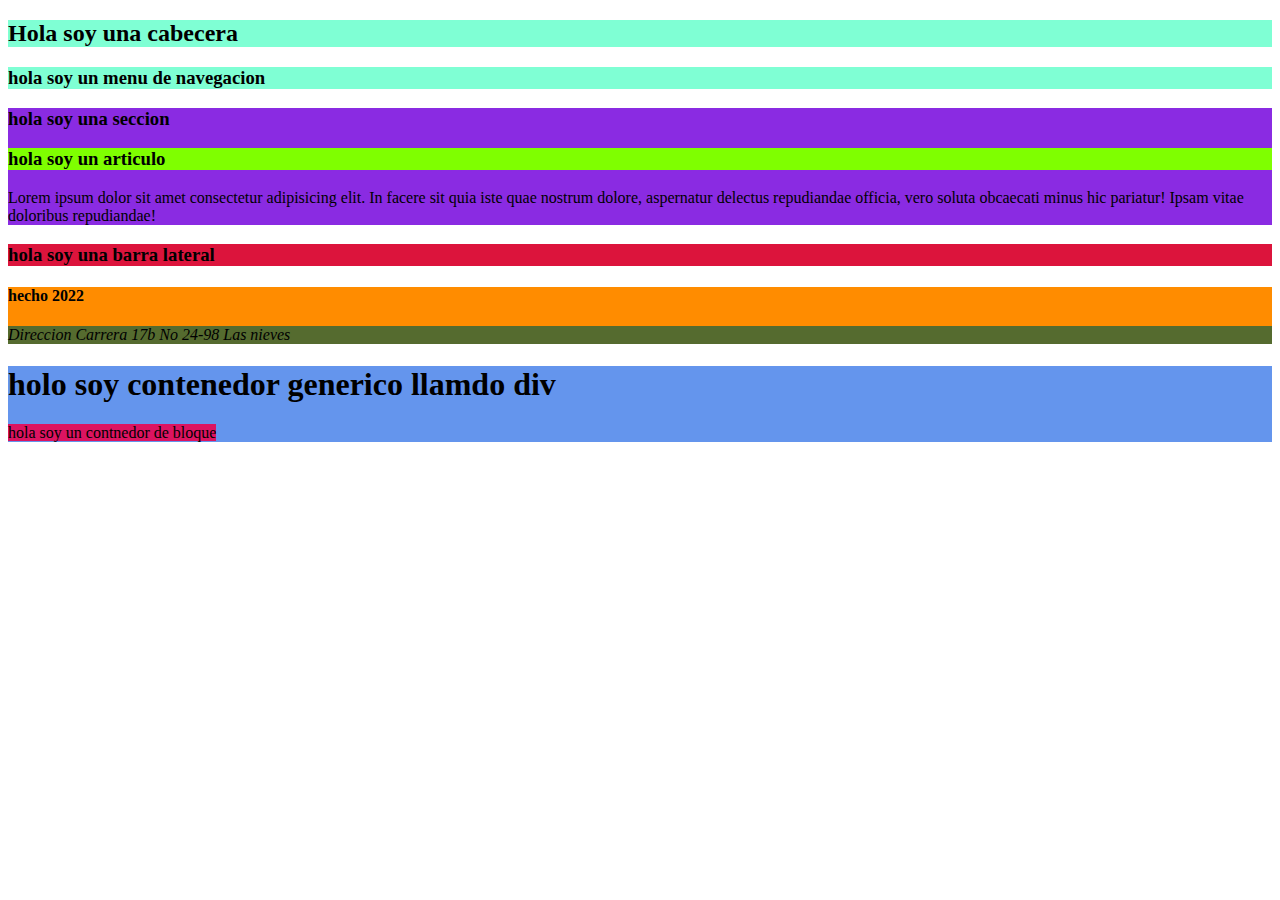
==== index.html @ 9afb29fb "prueba index.html" ====
<!doctype html>
<html>
<head>
  <title>Mi Primera Página</title>
  </head>
<body>
  <header style="background-color:aquamarine;">
   <h2>Hola soy una cabecera </h2>
  </header>
  <nav style="background-color:aquamarine;">
    <h3> hola soy un menu de navegacion</h3>
  </nav>
  <section style="background-color:blueviolet;">
    <h3>hola soy una seccion</h3>
    <article style="background-color:chartreuse;">
     <h3>hola soy un articulo</h3>
    </article>
    <p> Lorem ipsum dolor sit amet consectetur adipisicing elit. In facere sit quia iste quae nostrum dolore, aspernatur delectus repudiandae officia, vero soluta obcaecati minus hic pariatur! Ipsam vitae doloribus repudiandae!</p>
  </section>
  <aside style="background-color:crimson;">
    <h3> hola soy una barra lateral</h3>
  </aside>
  </body>
<footer style="background-color:darkorange;">
    <h4> hecho 2022</h4>
  <address style="background-color:darkolivegreen;"> Direccion  Carrera 17b No 24-98 Las nieves</address>
  </footer>
  <div style="background-color: cornflowerblue; ">
    <h1>holo soy contenedor generico llamdo div</h1>
    <span style="background-color:rgb(220, 20, 97)">hola soy un contnedor de bloque </span>
  </div>
</html>
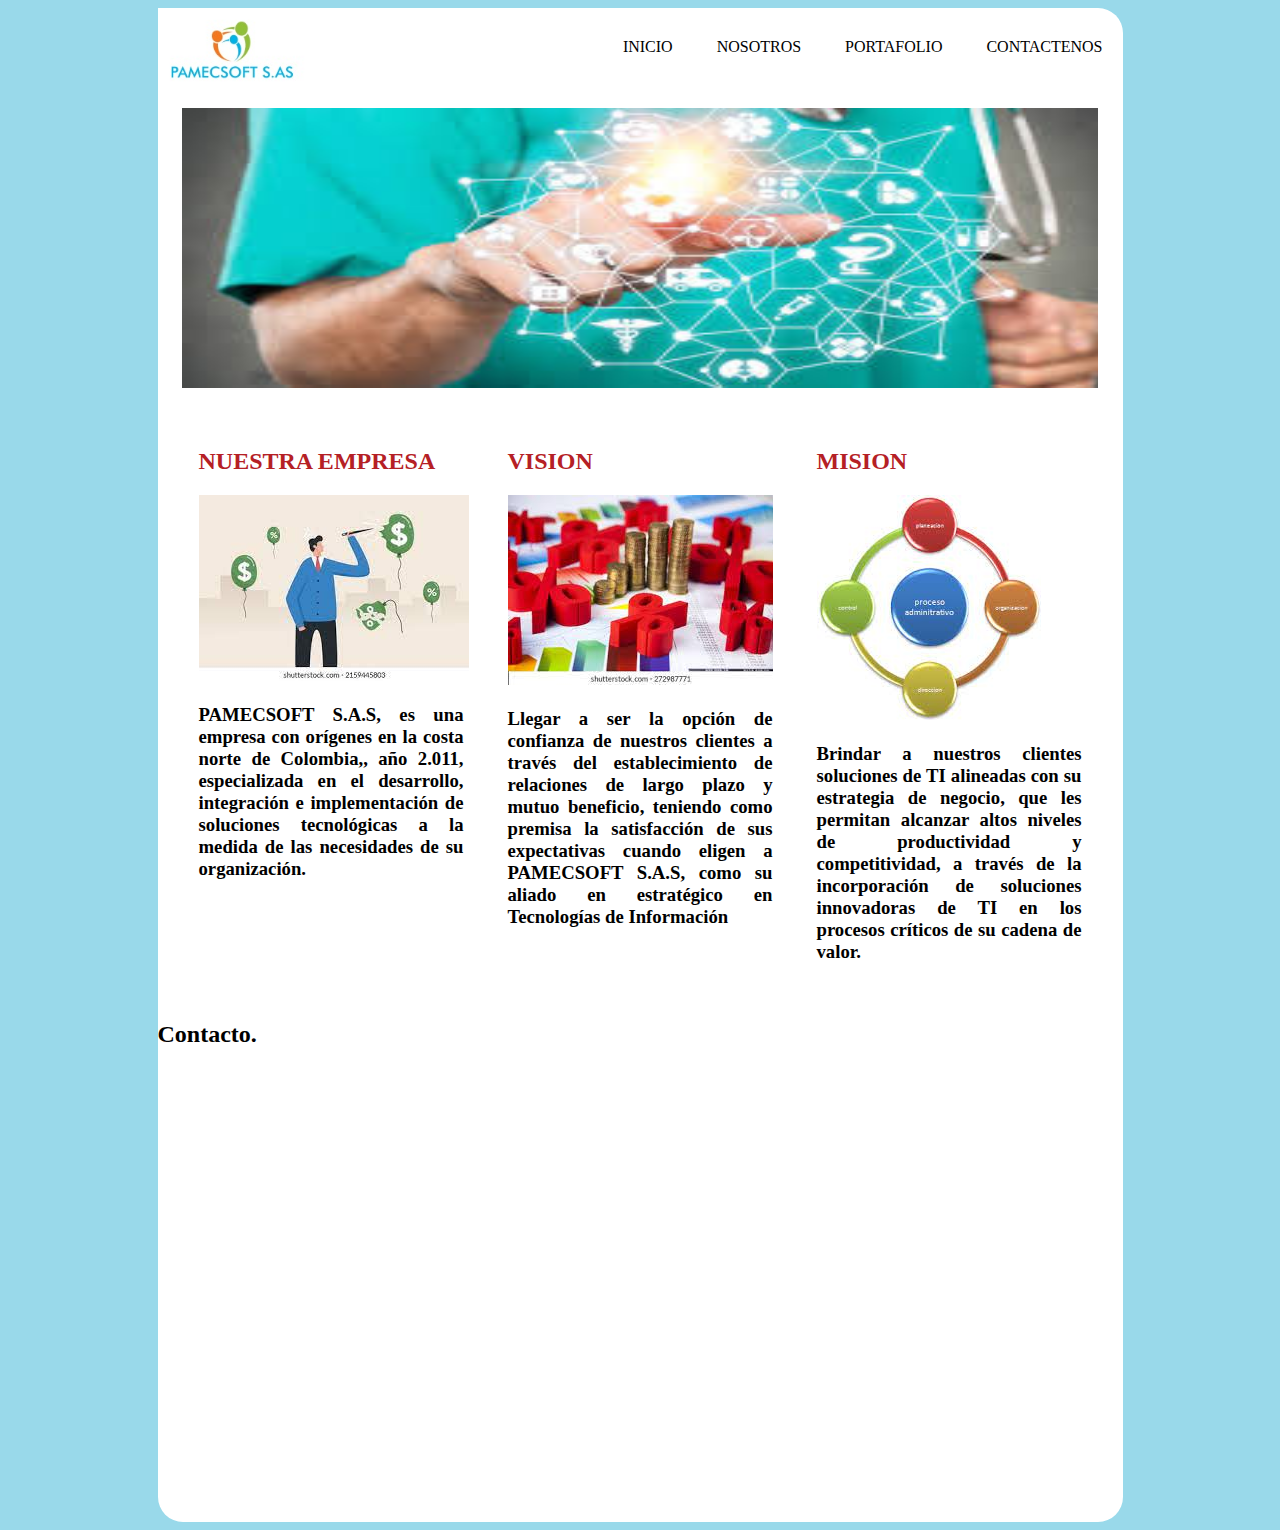
==== commit 79fdbebd: "avances" ====
--- a/index.html
+++ b/index.html
@@ -1,32 +1,125 @@
-<!doctype html>
-<html>
+<!DOCTYPE html>
+<html lang="es">
 <head>
-  <title>Mi Primera Página</title>
-  </head>
-<body>
-  <header style="background-color:aquamarine;">
-   <h2>Hola soy una cabecera </h2>
-  </header>
-  <nav style="background-color:aquamarine;">
-    <h3> hola soy un menu de navegacion</h3>
-  </nav>
-  <section style="background-color:blueviolet;">
-    <h3>hola soy una seccion</h3>
-    <article style="background-color:chartreuse;">
-     <h3>hola soy un articulo</h3>
-    </article>
-    <p> Lorem ipsum dolor sit amet consectetur adipisicing elit. In facere sit quia iste quae nostrum dolore, aspernatur delectus repudiandae officia, vero soluta obcaecati minus hic pariatur! Ipsam vitae doloribus repudiandae!</p>
-  </section>
-  <aside style="background-color:crimson;">
-    <h3> hola soy una barra lateral</h3>
-  </aside>
-  </body>
-<footer style="background-color:darkorange;">
-    <h4> hecho 2022</h4>
-  <address style="background-color:darkolivegreen;"> Direccion  Carrera 17b No 24-98 Las nieves</address>
-  </footer>
-  <div style="background-color: cornflowerblue; ">
-    <h1>holo soy contenedor generico llamdo div</h1>
-    <span style="background-color:rgb(220, 20, 97)">hola soy un contnedor de bloque </span>
-  </div>
-</html>
+    <title> PAMECSOFT</title>
+    <meta charset="UTF-8">
+    <meta name="viewport" content="width=device-width,user-scalable=no, initial-scale=1,minimum-scale=1">
+    <link rel="stylesheet" href="./css/estilos.css">
+    
+    <style>
+        body{
+            background: url(./img/FONDO.png);
+        }
+        .container{
+            width:965px;
+            background:white;
+            margin:auto;
+            border-radius:25px
+        }
+        .top{
+            margin-top:30px
+        }
+        .menu{
+            float:right;
+        }
+        .menu li{
+            display:inline-block;
+        }
+        .menu a{
+            color:black;
+            text-decoration: none;
+            padding:20PX
+        }
+        .menu a:hover{
+            background: #B52025;
+        }
+        .col{
+            width: 265PX;
+            display:inline-block;
+            vertical-align: top;
+            text-align: justify;
+            padding:20px
+        }
+        .col h2{
+            color: #B52025;
+        }
+        .row{
+            text-align: center
+        }
+        .footer{
+            overflow: hidden;
+        }
+        .footer a{
+            color:black;
+            text-decoration: none;
+        }
+        .footer spam{
+            float:left;
+            margin-top:10px;
+            margin-left:30px;
+        }
+    </style>
+</head>
+<BODY>
+    <DIV class="container">
+        <div class="header">
+            <img src="./img/LOGO PAMECSOFT.jpg" height="80px" width="150" alt="">
+            <ul class="menu top">
+                <li><a href="#">INICIO</a></li>
+                <li><a href="./paginas/nosotros.html">NOSOTROS</a></li>
+                <li><a href="#">PORTAFOLIO</a></li>
+                <li><a href="#">CONTACTENOS</a></li>
+            </ul>
+        </div>
+        <div class="slider">
+          <ul>
+            <li><img src="./img/slider1.png"></li>
+            <li><img src="./img/slider2.png"></li>
+            <li><img src="./img/slider3.png"></li>
+            <li><img src="./img/slider4.png"></li>
+          </ul>  
+        </div>
+        <!-- <IMG src="./img/ASESORIA.png" height="280" width="965" ALT=""> -->
+        <div class="row">
+            <div class="col">
+                <h2>NUESTRA EMPRESA</h2>
+                <img src="./img/imagen1.png" alt="">
+                <p>
+                    <H3>PAMECSOFT S.A.S, es una empresa con orígenes en la costa norte de Colombia,, año 2.011,  especializada en el desarrollo, integración e implementación de soluciones tecnológicas a la medida de las necesidades de su organización.</H3>
+                </p>
+            </div>
+            <div class="col">
+                <h2>VISION</h2>
+                <img src="./img/facturacion.png" alt="">
+                <p>
+                    <H3>
+                        Llegar a ser la opción de confianza de nuestros clientes a través del establecimiento de relaciones de largo plazo y mutuo beneficio, teniendo como premisa la satisfacción de sus expectativas cuando eligen a PAMECSOFT S.A.S, como su aliado en estratégico en Tecnologías de Información
+                    </H3>
+                </p>
+            </div>
+            <div class="col">
+                <h2>MISION</h2>
+                <img src="./img/poroceso administrativo.png" alt="">
+                <p>
+                    <H3>
+                        Brindar a nuestros clientes soluciones de TI alineadas con su estrategia de negocio, que les permitan alcanzar altos niveles de productividad y competitividad, a través de la incorporación de soluciones innovadoras de TI en los procesos críticos de su cadena de valor.
+                    </H3>
+                </p>
+            </div>
+        </div>
+        <!--<div class="footer">
+            <span><a href="#">Enlace 1</a> | <a href="#">Enlace 2</a></span>
+            <ul class="menu">
+                <li><a href="#">ENLACE 1</a></li>
+                <li><a href="#">ENLACE 2</a></li>
+                <li><a href="#">ENLACE 3</a></li>
+                <li><a href="#">ENLACE 4</a></li>
+            </ul>
+        </div> -->
+        <div class="ubicacion">
+            <h2> Contacto.</h2>
+            <iframe src="https://www.google.com/maps/embed?pb=!1m18!1m12!1m3!1d3917.109925932784!2d-74.78206048473898!3d10.955068358865338!2m3!1f0!2f0!3f0!3m2!1i1024!2i768!4f13.1!3m3!1m2!1s0x8ef5cd555282da6b%3A0xb76d2a655c8a62b!2sCra.%2017b%20%2324-98%2C%20Barranquilla%2C%20Atl%C3%A1ntico!5e0!3m2!1ses!2sco!4v1665057991032!5m2!1ses!2sco" width="965" height="450" style="border:0;" allowfullscreen="" loading="lazy" referrerpolicy="no-referrer-when-downgrade"></iframe>
+        </div>
+    </DIV>
+    </BODY>
+</html>--- a/css/estilos.css
+++ b/css/estilos.css
@@ -0,0 +1,33 @@
+.slider{
+    width:95%;
+    margin:auto;
+    overflow: hidden;
+}
+
+.slider ul{
+    display:flex;
+    padding:0;
+    width:400%;
+    animation: cambio 20s infinite alternate;
+}
+.slider li{
+    widht:100%;
+    list-style:none;
+}
+.slider img {
+    width: 968px;
+    height:280px;
+}
+@keyframes cambio {
+    0% {margin-left:0;}
+    20% {margin-left:0;}
+
+    25%{margin-left: -100%;}
+    45% {margin-left: -100%;}
+
+    50%{margin-left: -200%;}
+    70% {margin-left: -200%;}
+
+    75%{margin-left: -300%;}
+    100% {margin-left: -300%;}
+}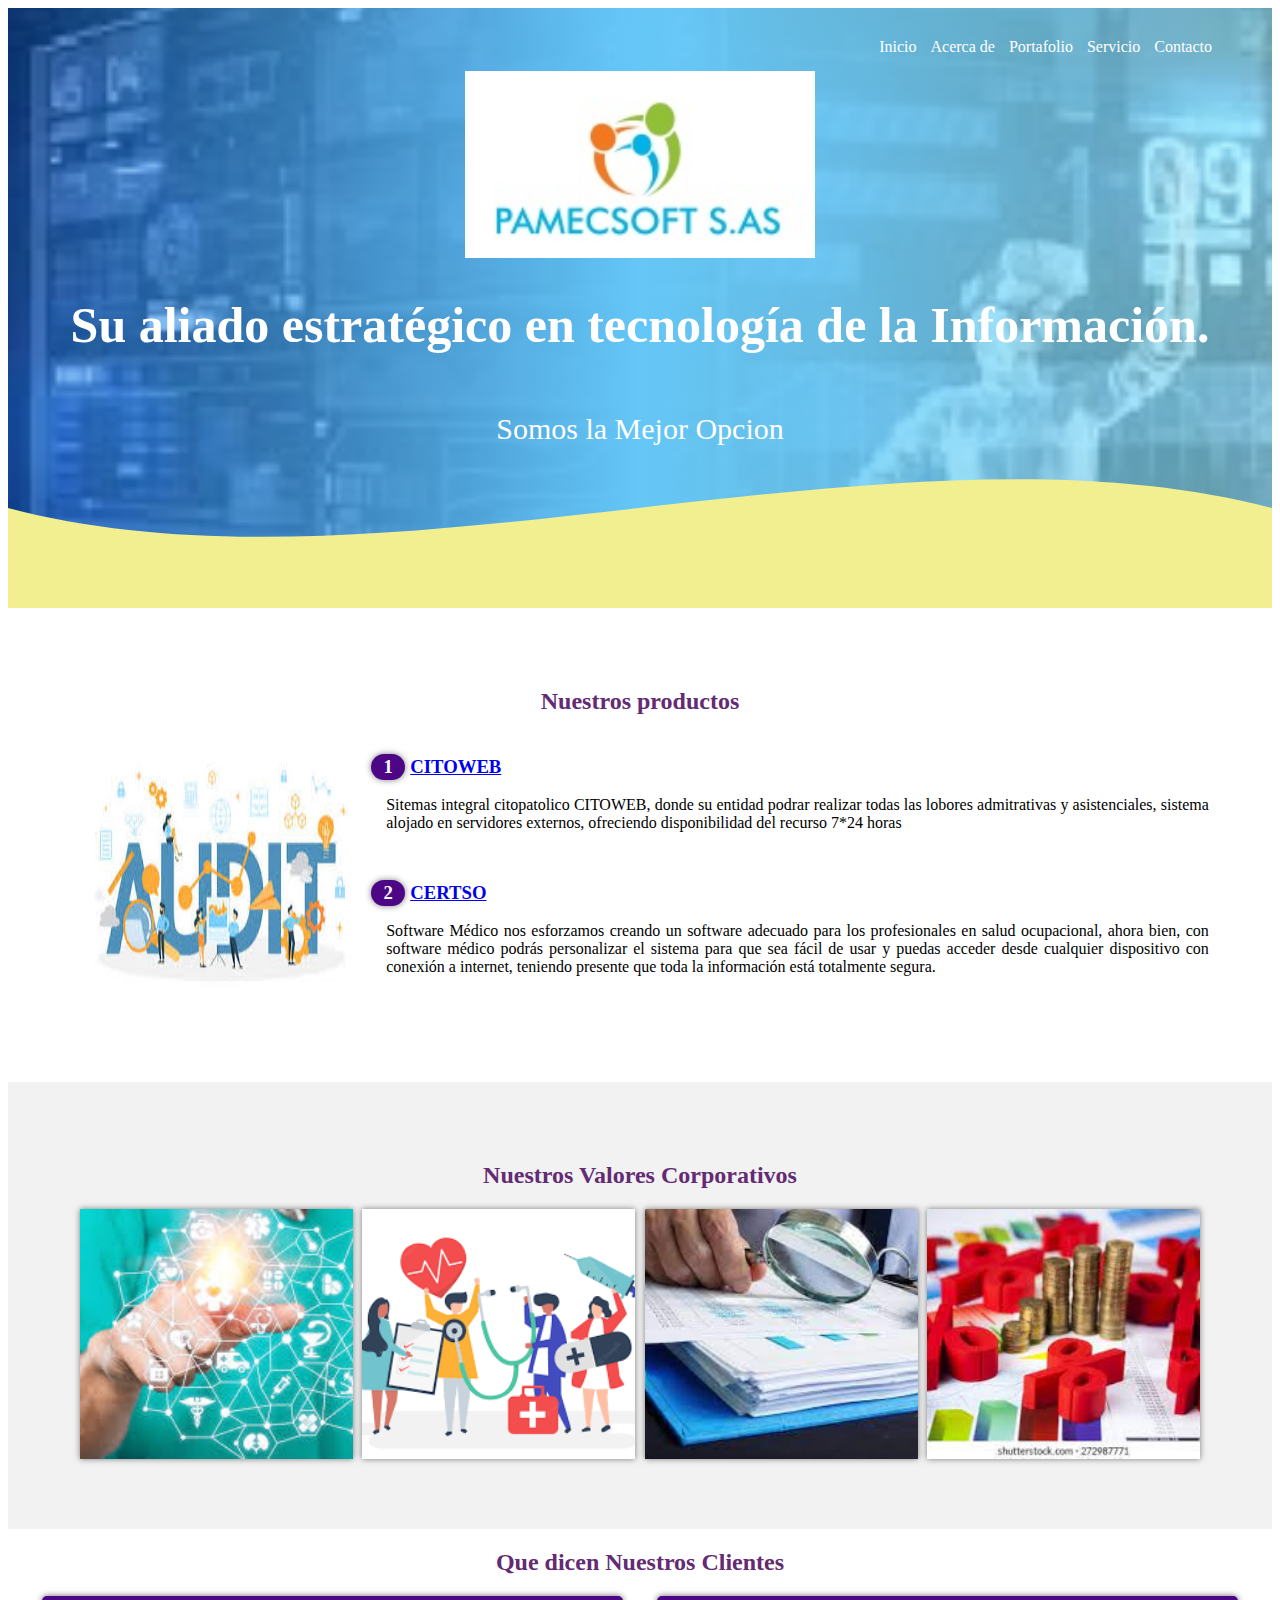
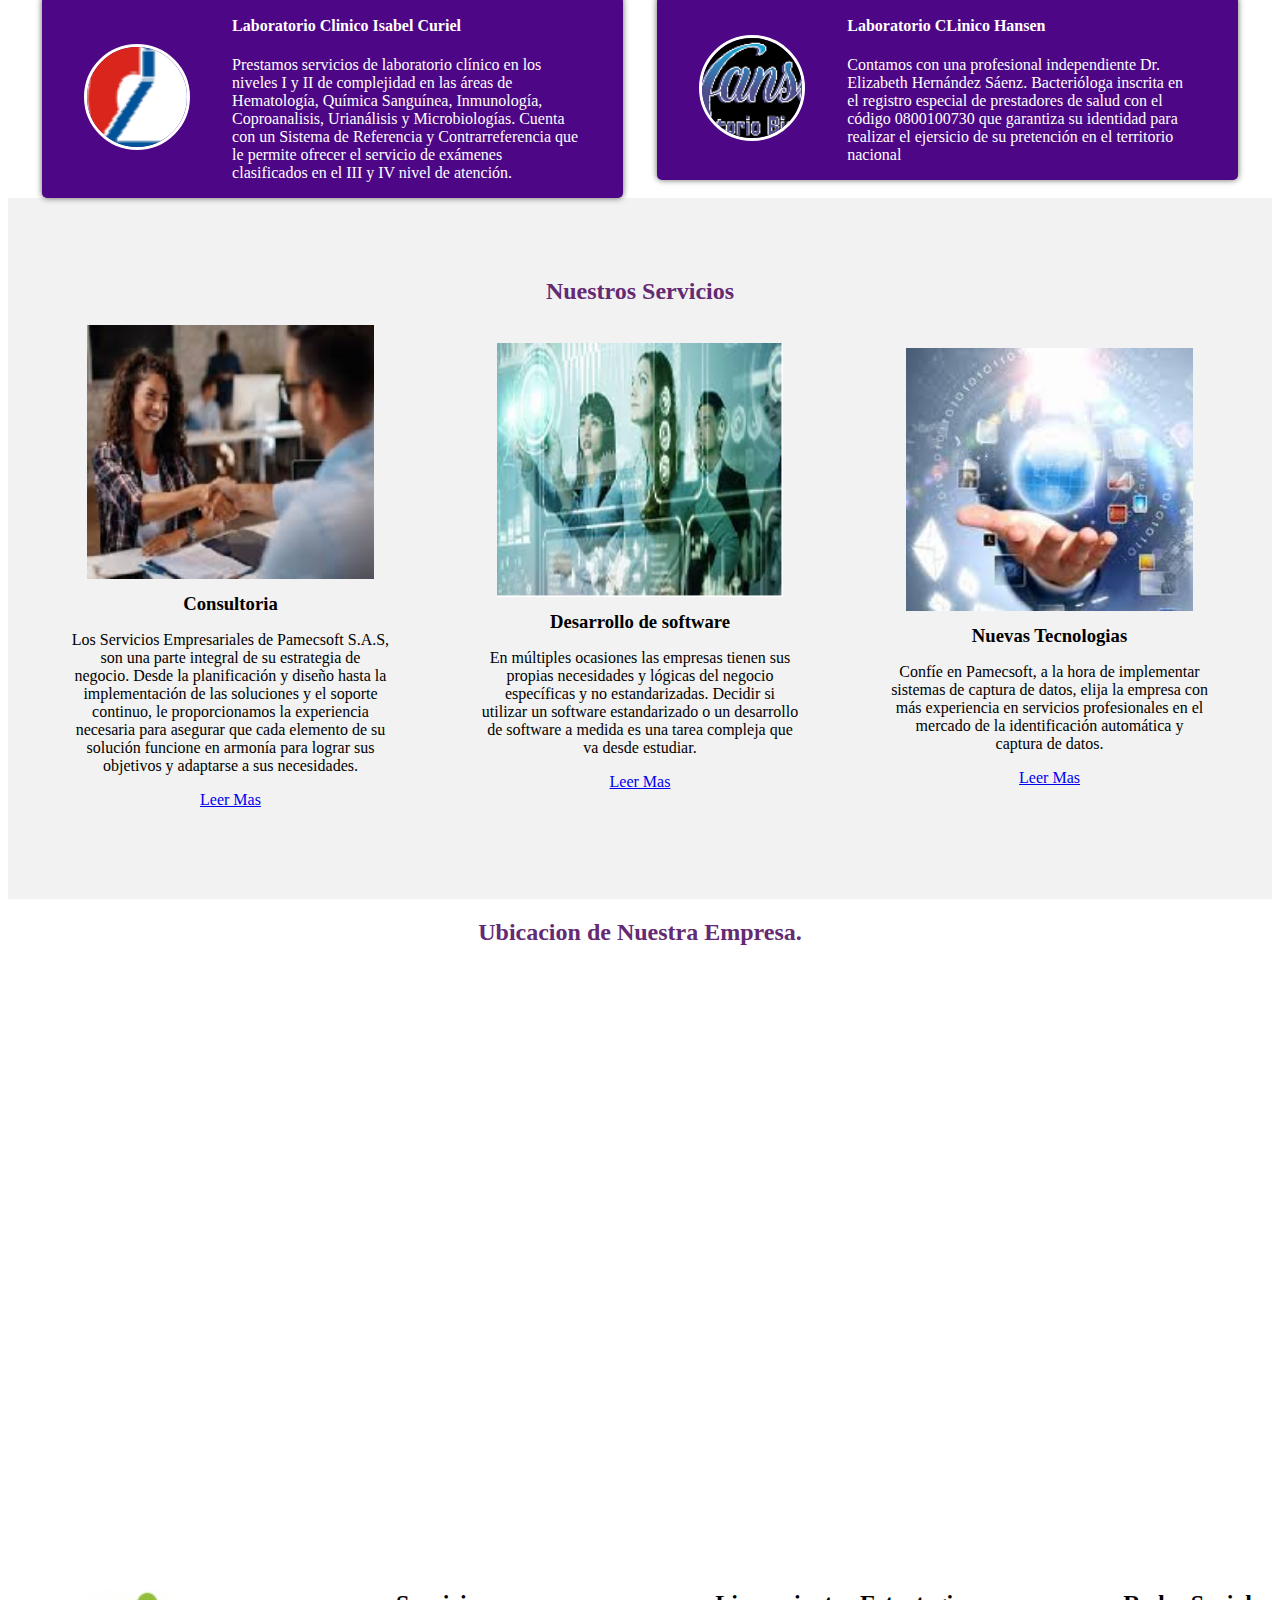
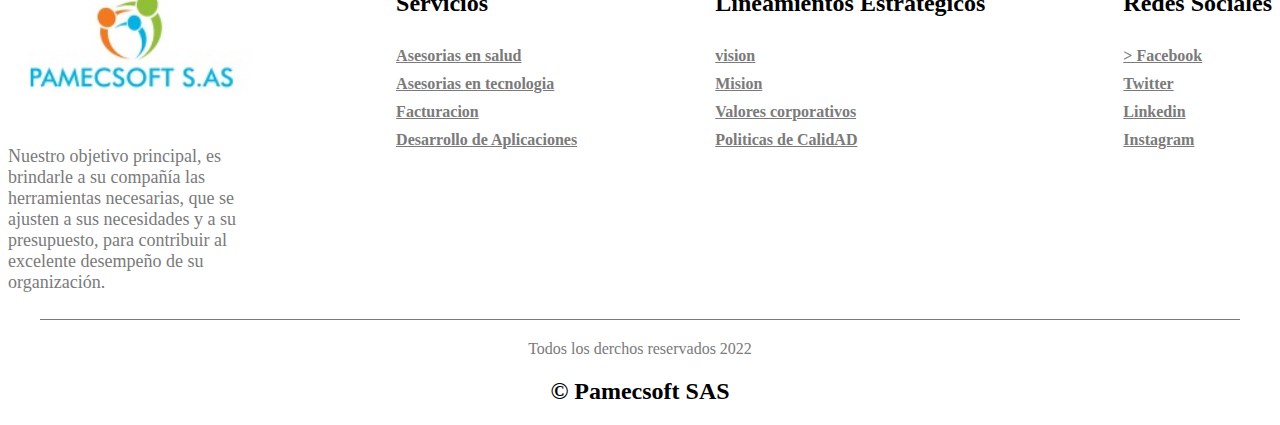
==== commit a1498ad6: "actualizacion" ====
--- a/index.html
+++ b/index.html
@@ -1,125 +1,181 @@
 <!DOCTYPE html>
 <html lang="es">
 <head>
-    <title> PAMECSOFT</title>
     <meta charset="UTF-8">
-    <meta name="viewport" content="width=device-width,user-scalable=no, initial-scale=1,minimum-scale=1">
-    <link rel="stylesheet" href="./css/estilos.css">
-    
-    <style>
-        body{
-            background: url(./img/FONDO.png);
-        }
-        .container{
-            width:965px;
-            background:white;
-            margin:auto;
-            border-radius:25px
-        }
-        .top{
-            margin-top:30px
-        }
-        .menu{
-            float:right;
-        }
-        .menu li{
-            display:inline-block;
-        }
-        .menu a{
-            color:black;
-            text-decoration: none;
-            padding:20PX
-        }
-        .menu a:hover{
-            background: #B52025;
-        }
-        .col{
-            width: 265PX;
-            display:inline-block;
-            vertical-align: top;
-            text-align: justify;
-            padding:20px
-        }
-        .col h2{
-            color: #B52025;
-        }
-        .row{
-            text-align: center
-        }
-        .footer{
-            overflow: hidden;
-        }
-        .footer a{
-            color:black;
-            text-decoration: none;
-        }
-        .footer spam{
-            float:left;
-            margin-top:10px;
-            margin-left:30px;
-        }
-    </style>
-</head>
-<BODY>
-    <DIV class="container">
-        <div class="header">
-            <img src="./img/LOGO PAMECSOFT.jpg" height="80px" width="150" alt="">
-            <ul class="menu top">
-                <li><a href="#">INICIO</a></li>
-                <li><a href="./paginas/nosotros.html">NOSOTROS</a></li>
-                <li><a href="#">PORTAFOLIO</a></li>
-                <li><a href="#">CONTACTENOS</a></li>
-            </ul>
+    <meta http-equiv="X-UA-Compatible" content="IE=edge">
+    <meta name="viewport" content="width=device-width, initial-scale=1.0">
+    <title>PAMECSOFT SAS</title>
+    <link rel="shortcut icon" href="./lavicon/favicon.ico">
+    <link rel="stylesheet" href="./styles/estilos.css">
+    <link rel="stylesheet" href="./styles/footer.css">
+    <link rel="stylesshet" href="./bootstrap/bootstrap.min.css">
+    <script type ="text/javascript" scr="./js/bootstrap.min.js"></script>
+    <script src="https://code.jquery.com/jquery-3.6.1.js" integrity="sha256-3zlB5s2uwoUzrXK3BT7AX3FyvojsraNFxCc2vC/7pNI=" crossorigin="anonymous"></script>
+    </head>
+<body>
+    <header>
+        <nav>
+            <a href="./index.html">Inicio</a>
+            <a href="./paginas/acerca.html">Acerca de</a>
+            <a href="./documentos/portafolio pamecsoft.pdf">Portafolio</a>
+            <a href="./paginas/consultoria.html">Servicio</a>
+            <a href="./paginas/formulario.html">Contacto</a>    
+        </nav>
+        <section class="textos-header">
+            <div class="logocabaza">
+                <img src="./img/LOGO_PAMECSOFT.png " width=350px alt="">
+            </div>
+            <h1>Su aliado estratégico en tecnología de la Información.</h1>
+            <h2>Somos la Mejor Opcion</h2>
+        </section>
+        <div class="wave" style="height: 150px; overflow: hidden;" ><svg viewBox="0 0 500 150" preserveAspectRatio="none" style="height: 100%; width: 100%;"><path d="M0.00,49.98 C149.99,150.00 349.20,-49.98 500.00,49.98 L500.00,150.00 L0.00,150.00 Z" style="stroke: none; fill: rgb(241, 239, 144);"></path></svg>
         </div>
-        <div class="slider">
-          <ul>
-            <li><img src="./img/slider1.png"></li>
-            <li><img src="./img/slider2.png"></li>
-            <li><img src="./img/slider3.png"></li>
-            <li><img src="./img/slider4.png"></li>
-          </ul>  
-        </div>
-        <!-- <IMG src="./img/ASESORIA.png" height="280" width="965" ALT=""> -->
-        <div class="row">
-            <div class="col">
-                <h2>NUESTRA EMPRESA</h2>
-                <img src="./img/imagen1.png" alt="">
-                <p>
-                    <H3>PAMECSOFT S.A.S, es una empresa con orígenes en la costa norte de Colombia,, año 2.011,  especializada en el desarrollo, integración e implementación de soluciones tecnológicas a la medida de las necesidades de su organización.</H3>
-                </p>
+    </header>
+    <main>
+        <section class="contenedor sobre nosotros">
+            <h2 class="titulo">Nuestros productos</h2>
+            <div class="contenedor-sobre-nosotros">
+                <img src="./img/slider4.png" alt="" class="imagen-about-us">
+                <div class="contenido-textos">
+                    <h3><span>1</span><a href="http://190.242.58.244:4664/CITOLOGIA/">CITOWEB</a></h3>
+                    <p>Sitemas integral citopatolico CITOWEB, donde su entidad podrar realizar todas las lobores admitrativas y asistenciales, sistema alojado en servidores externos, ofreciendo disponibilidad del recurso 7*24 horas</p>
+                    <h3><span>2</span><a href="http://190.242.58.244:4664/SITIO_certso/">CERTSO</a></h3>
+                    <p>Software Médico nos esforzamos creando un software adecuado para los profesionales en salud ocupacional, ahora bien, con software médico podrás personalizar el sistema para que sea fácil de usar y puedas acceder desde cualquier dispositivo con conexión a internet, teniendo presente que toda la información está totalmente segura.</p>
+                </div>
             </div>
-            <div class="col">
-                <h2>VISION</h2>
-                <img src="./img/facturacion.png" alt="">
-                <p>
-                    <H3>
-                        Llegar a ser la opción de confianza de nuestros clientes a través del establecimiento de relaciones de largo plazo y mutuo beneficio, teniendo como premisa la satisfacción de sus expectativas cuando eligen a PAMECSOFT S.A.S, como su aliado en estratégico en Tecnologías de Información
-                    </H3>
-                </p>
+        </section>
+        <section class="portafolio">
+            <div class="contenedor">
+                <h2 class="titulo">Nuestros Valores Corporativos</h2>
+                <div class="galeria-port">
+                    <div class="imagen-port">
+                         <img src="./img/slider1.png" alt="" /></a>
+                         <div class="hover-galeria">
+                           <img src="./img/icons8-exactitud-100.png" alt="">
+                           <a href="./paginas/consultoria.html"> Grupo Interdisciplinario</a>
+                        </div>
+                    </div>
+                    <div class="imagen-port">
+                        <img src="./img/slider2.png">
+                        <div class="hover-galeria">
+                           <img src="./img/icons8-exactitud-100.png" alt="">
+                           <p>Motivacion profesional</p>
+                        </div>
+                    </div>
+                    <div class="imagen-port">
+                        <img src="./img/slider3.png">
+                        <div class="hover-galeria">
+                           <img src="./img/icons8-exactitud-100.png" alt="">
+                           <p>Etica y Confidencialidad</p>
+                        </div>
+                    </div>
+                    <div class="imagen-port">
+                        <img src="./img/facturacion.png">
+                        <div class="hover-galeria">
+                           <img src="./img/icons8-exactitud-100.png" alt="">
+                           <p>Recurso Humani Idoneo</p>
+                        </div>
+                    </div>
+                    
+                </div>
             </div>
-            <div class="col">
-                <h2>MISION</h2>
-                <img src="./img/poroceso administrativo.png" alt="">
-                <p>
-                    <H3>
-                        Brindar a nuestros clientes soluciones de TI alineadas con su estrategia de negocio, que les permitan alcanzar altos niveles de productividad y competitividad, a través de la incorporación de soluciones innovadoras de TI en los procesos críticos de su cadena de valor.
-                    </H3>
-                </p>
+        </section>
+        <div class="clientes-contenedor">
+         <H2 class="titulo">Que dicen Nuestros Clientes</H2>
+            <div class="cards">
+                <div class="card">
+                    <img src="./img/cliente labcuriel.png" alt="">
+                      <div class="contenido-texto-card">
+                        <h4> Laboratorio Clinico Isabel Curiel</h4>
+                        <p>Prestamos servicios de laboratorio clínico en los niveles I y II de complejidad en las áreas de Hematología, Química Sanguínea, Inmunología, Coproanalisis, Urianálisis y Microbiologías. Cuenta con un Sistema de Referencia y Contrarreferencia que le permite ofrecer el servicio de exámenes clasificados en el III y IV nivel de atención.</p>
+                      </div>
+                </div>
+                <div class="card">
+                    <img src="./img/cliente hansen.png" alt="">
+                      <div class="contenido-texto-card">
+                        <h4> Laboratorio CLinico Hansen</h4>
+                        <p> Contamos con una profesional independiente
+                            Dr. Elizabeth Hernández Sáenz. Bacterióloga inscrita en el registro especial de prestadores de salud con el código 0800100730 que garantiza su identidad para realizar el ejersicio de su pretención en el territorio nacional</p>
+                      </div>
+                </div>
             </div>
         </div>
-        <!--<div class="footer">
-            <span><a href="#">Enlace 1</a> | <a href="#">Enlace 2</a></span>
-            <ul class="menu">
-                <li><a href="#">ENLACE 1</a></li>
-                <li><a href="#">ENLACE 2</a></li>
-                <li><a href="#">ENLACE 3</a></li>
-                <li><a href="#">ENLACE 4</a></li>
-            </ul>
-        </div> -->
+        </section>
+        <section class="about-services">
+            <div class="contenedor" >
+                <h2 class="titulo"> Nuestros Servicios</h2>
+                <div class="servicio-cont">
+                    <div class="servicio-ind">
+                        <img src="./img/nuestroservicio aseoria.png" alt="">
+                        <h3>Consultoria</h3>
+                        <p>Los Servicios Empresariales de Pamecsoft S.A.S,  son una parte integral de su estrategia de negocio. Desde la planificación y diseño hasta la implementación de las soluciones y el soporte continuo, le proporcionamos la experiencia necesaria para asegurar que cada elemento de su solución funcione en armonía para lograr sus objetivos y adaptarse a sus necesidades.</p>
+                        <a href="./paginas/consultoria.html">Leer Mas</a>
+                    </div>
+                    <div class="servicio-ind">
+                        <img src="./img/nuestroservicio capacitacion.png" alt="">
+                        <h3>Desarrollo de software</h3>
+                        <p>En múltiples ocasiones las empresas tienen sus propias necesidades y lógicas del negocio específicas y no estandarizadas. Decidir si utilizar un software estandarizado o un desarrollo de software a medida es una tarea compleja que va desde estudiar.</p>
+                        <a href="./paginas/desarrollo_software.html">Leer Mas</a>
+                    </div>
+                    <div class="servicio-ind">
+                        <img src="./img/nuestroservicio teconologia.png" alt="">
+                        <h3>Nuevas Tecnologias</h3>
+                        <p>Confíe en Pamecsoft, a la hora de implementar sistemas de captura de datos, elija la empresa con más experiencia en servicios profesionales en el mercado de la identificación automática y captura de datos.</p>
+                        <a href="./paginas/nueva_tecnologias.html">Leer Mas</a>  
+                    </div>
+                </div>
+            </div>
+        </section>
         <div class="ubicacion">
-            <h2> Contacto.</h2>
-            <iframe src="https://www.google.com/maps/embed?pb=!1m18!1m12!1m3!1d3917.109925932784!2d-74.78206048473898!3d10.955068358865338!2m3!1f0!2f0!3f0!3m2!1i1024!2i768!4f13.1!3m3!1m2!1s0x8ef5cd555282da6b%3A0xb76d2a655c8a62b!2sCra.%2017b%20%2324-98%2C%20Barranquilla%2C%20Atl%C3%A1ntico!5e0!3m2!1ses!2sco!4v1665057991032!5m2!1ses!2sco" width="965" height="450" style="border:0;" allowfullscreen="" loading="lazy" referrerpolicy="no-referrer-when-downgrade"></iframe>
+            <h2 class="titulo"> Ubicacion de Nuestra Empresa.</h2>
+            <iframe src="https://www.google.com/maps/embed?pb=!1m18!1m12!1m3!1d3917.109925932784!2d-74.78206048473898!3d10.955068358865338!2m3!1f0!2f0!3f0!3m2!1i1024!2i768!4f13.1!3m3!1m2!1s0x8ef5cd555282da6b%3A0xb76d2a655c8a62b!2sCra.%2017b%20%2324-98%2C%20Barranquilla%2C%20Atl%C3%A1ntico!5e0!3m2!1ses!2sco!4v1665057991032!5m2!1ses!2sco" width="2000" height="600" style="border:0;" allowfullscreen="" loading="lazy" referrerpolicy="no-referrer-when-downgrade"></iframe>
         </div>
-    </DIV>
-    </BODY>
+    
+    </main>
+    <footer>
+        <div class="container__footer">
+            <div class="box__footer">
+                <div class="logo">
+                    <img src="./img/LOGO_PAMECSOFT.png" alt="">
+                </div>
+                <div class="terms">
+                    <p>
+                        Nuestro objetivo principal, es brindarle a su compañía las herramientas
+                        necesarias, que se ajusten a sus necesidades y a su presupuesto, para 
+                        contribuir al excelente desempeño de su organización.
+                    </p>
+                </div>
+            </div>
+            <div class="box__footer">
+                <h2>Servicios</h2>
+                <a href="./paginas/consultoria.html">Asesorias en salud</a>
+                <a href="./paginas/asesorias_tecnologia.html">Asesorias en tecnologia</a>
+                <a href="./paginas/facturacion.html">Facturacion</a>
+                <a href="./paginas/desarrollo_software.html">Desarrollo de Aplicaciones</a>
+            </div>
+            <div class="box__footer">
+                <h2>Lineamientos Estrategicos</h2>
+                <a href="./paginas/vision.html">vision</a>
+                <a href="./paginas/mision.html">Mision</a>
+                <a href="./paginas/valores_corporativos.html">Valores corporativos</a>
+                <a href="./paginas/politicas_calidad.html">Politicas de CalidAD</a>
+            </div>
+            <div class="box__footer">
+                <h2>Redes Sociales</h2>
+                <a href="https://es-la.facebook.com/"><i class="fa-brands fa-facebook"></i>> Facebook</a>
+                <a href="https://twitter.com/"><i class="fa-brands fa-twitter"></i> Twitter</a>
+                <a href="https://www.linkedin.com/signup"><i class="fa-brands fa-linkedin"></i> Linkedin</a>
+                <a href="https://www.instagram.com/accounts/emailsignup/"><i class="fa-brands fa-instagram"></i> Instagram</a>
+            </div>
+        </div>
+        <div class="box__copyrigth">
+            <hr>
+            <p> Todos los derchos reservados 2022
+            <h2 class="titulo-final">&copy; Pamecsoft SAS</h2>
+            </p>
+        </div>
+        
+    </footer>
+    
+</body>
 </html>--- a/styles/estilos.css
+++ b/styles/estilos.css
@@ -0,0 +1,223 @@
+{
+    margin:0;
+    padding:0;
+    box-sizing:border-box;
+}
+
+body{
+    font-family: 'open sans';
+}
+
+.contenedor{
+    padding: 60px;
+    width:90%;
+    max: width 1000px;
+    margin:auto;
+    overflow: hidden;
+}
+
+.titulo{
+    color: #642A73;
+    font-siza:30px;
+    text-align:center;
+    margin-botton:60px;
+}
+header{
+    width:100%;
+    height: 600px;
+    background: #9CECFB;  /* fallback for old browsers */
+    background: -webkit-linear-gradient(to right, #0152d46c, #65C7F7, #9cedfb8c),url(../img/header.png);  /* Chrome 10-25, Safari 5.1-6 */
+    background: linear-gradient(to right, #0152d46c, #65C7F7, #9cedfb8c),url(../img/header.png); /* W3C, IE 10+/ Edge, Firefox 16+, Chrome 26+, Opera 12+, Safari 7+ */
+    background-size:cover;
+    background-attachment:fixed;
+    position:relative;
+}
+
+nav{
+    text-align:right;
+    padding:30px 50px 0 0;
+}
+
+nav > a{
+    color:#fff;
+    font-weight:300;
+    text-decoration: none;
+    margin-right:10px;
+}
+
+nav > a:hover{
+    text-decoration: underline;
+}
+
+header .textos-header{
+    display: flex;
+    height: 430px;
+    width:100%;
+    align-items: center;
+    justify-content: center;
+    flex-direction:column;
+    text-align: center; 
+}
+.textos-header h1{
+    font-size:50px;
+    color:#fff;
+}
+
+.textos-header h2{
+    font-size:30px;
+    font-weight:300;
+    color:#fff;
+}
+
+.wave{
+    position: absolute;
+    bottom:0;
+    width:100%;
+}
+
+/*about us */
+
+.contenedor-sobre-nosotros{
+    display:flex;
+    justify-content:space-evenly;
+}
+
+.imagen-about-us{
+    width:48%;
+}
+
+.sobre-nosotros .contenido-textos{
+     width:48%;
+}
+
+.contenido-textos h3{
+    margin-bottom: 15px;
+}
+
+.contenido-textos h3 span{
+    background: #4d0686;
+    color:#fff;
+    border-radius:50px;
+    display:inline-block;
+    text-align:center;
+    width:30px;
+    heigth: 30px;
+    padding: 2px;
+    box-shadow: 0 0 6px 0 rgba(0,0,0,.5) ;
+    margin-right:5px;
+}
+
+.contenido-textos P{
+    padding: 0px 0px 30px 15px;
+    font-weight:300;
+    text-align:justify;
+}
+
+/*GALERIA */
+.portafolio{
+    background: #f2f2f2;
+}
+
+.galeria-port{
+    display:flex;
+    justify-content: space-evenly;
+    flex-wrap:wrap;
+}
+
+.imagen-port{
+    width:24%;
+    height: 250px;
+    margin-bottom: 10px;
+    overflow:hidden;
+    position: relative;
+    cursor:pointer;
+    box-shadow: 0 0 6px 0 rgba(0,0,0,.5);
+}
+
+.imagen-port > img{
+    width:100%;
+    height:100%;
+    object-fit:cover;
+    display: block;
+}
+
+.hover-galeria{
+    position: absolute;
+    width:100%;
+    height:100%;
+    top:0;
+    transform: scale(0);
+    background: hsla(273,91%,27%,0.7);
+    transition: transform .5s;
+    display:flex;
+    justify-content:center;
+    align-items: center;
+    flex-direction:column;
+}
+
+.hover-galeria img{
+    width:50px ;
+}
+
+.hover-galeria p {
+    color: #fff;
+}
+
+.imagen-port:hover .hover-galeria{
+    transform:scale(1);
+}
+
+/*clientes */
+.cards{
+    display:flex;
+    justify-content: space-evenly;
+}
+ .cards .card{
+    background:#4d0686;
+    display: flex;
+    width:46%;
+    height: 200%;
+    align-items: center;
+    justify-content:space-evenly;
+    border-radius:5px;
+    box-shadow : 0 0 6px 0 rgba(0,0,0,.6);
+ }
+
+ .cards .card img{
+    width: 100px;
+    height:100px;
+    object-fit:cover;
+    border:3px solid #fff;
+    border-radius:50%;
+    display:block;
+ }
+
+ .cards .card > .contenido-texto-card{
+    width:60%;
+    color: #fff;
+ }
+
+ /*Nuestros servicios */
+ .about-services{
+    background: #f2f2f2;
+    padding-bottom: 30px;;
+ }
+
+ .servicio-cont{
+    display: flex;
+    justify-content: space-between;
+    align-items: center;
+ }
+
+ .servicio-ind{
+    width: 28%;
+    text-align: center;
+ }
+
+ .servicio-ind img{
+    width:90%;
+ }
+
+ .servicio-ind h3{
+    margin:10px 0;
+ }--- a/styles/footer.css
+++ b/styles/footer.css
@@ -0,0 +1,70 @@
+
+footer{
+    width:100%;
+    padding:0px 0px;
+    /*background-image: url(../img/footer.png);*/
+    background-size:cover;
+}
+.container__footer{
+    display: flex;
+    flex-wrap: wrap;
+    justify-content: space-between;
+    max-width: 1600px;
+    margin-top: 0px;
+    }       
+
+.box__footer{
+display: flex;
+flex-direction: column;
+padding: 0px;
+}
+
+.box__footer .logo img{
+    width: 250px;
+}
+
+.box__footer .terms{
+    max-width: 250px;
+    margin-top: 20px;
+    font-weight: 500;
+    color:#7a7a7a;
+    font-size: 18px;
+    }
+.box__foter h2{
+    margin-bottom: 30px;
+    color:#343434;
+    font-weight: 700;
+}
+
+.box__footer a{
+ margin-top:10px;
+ color:#7a7a7a;
+ font-weight: 600;
+}
+
+.box__footer a:hover{
+    opacity: 0.8;
+}
+
+.box__footer a .fab{
+    font-size: 20px;
+}
+.box__copyrigth{
+    max-width: 1200px;
+    margin:auto;
+    text-align:center;
+    padding: 0px 40 px;
+}
+
+.box__copyrigth p{
+    margin-top: 20px;
+    color:#7a7a7a;
+}
+
+.box__copyrigth hr{
+    border:none;
+    height: 1px;
+    background-color: #7a7a7a;
+}
+
+
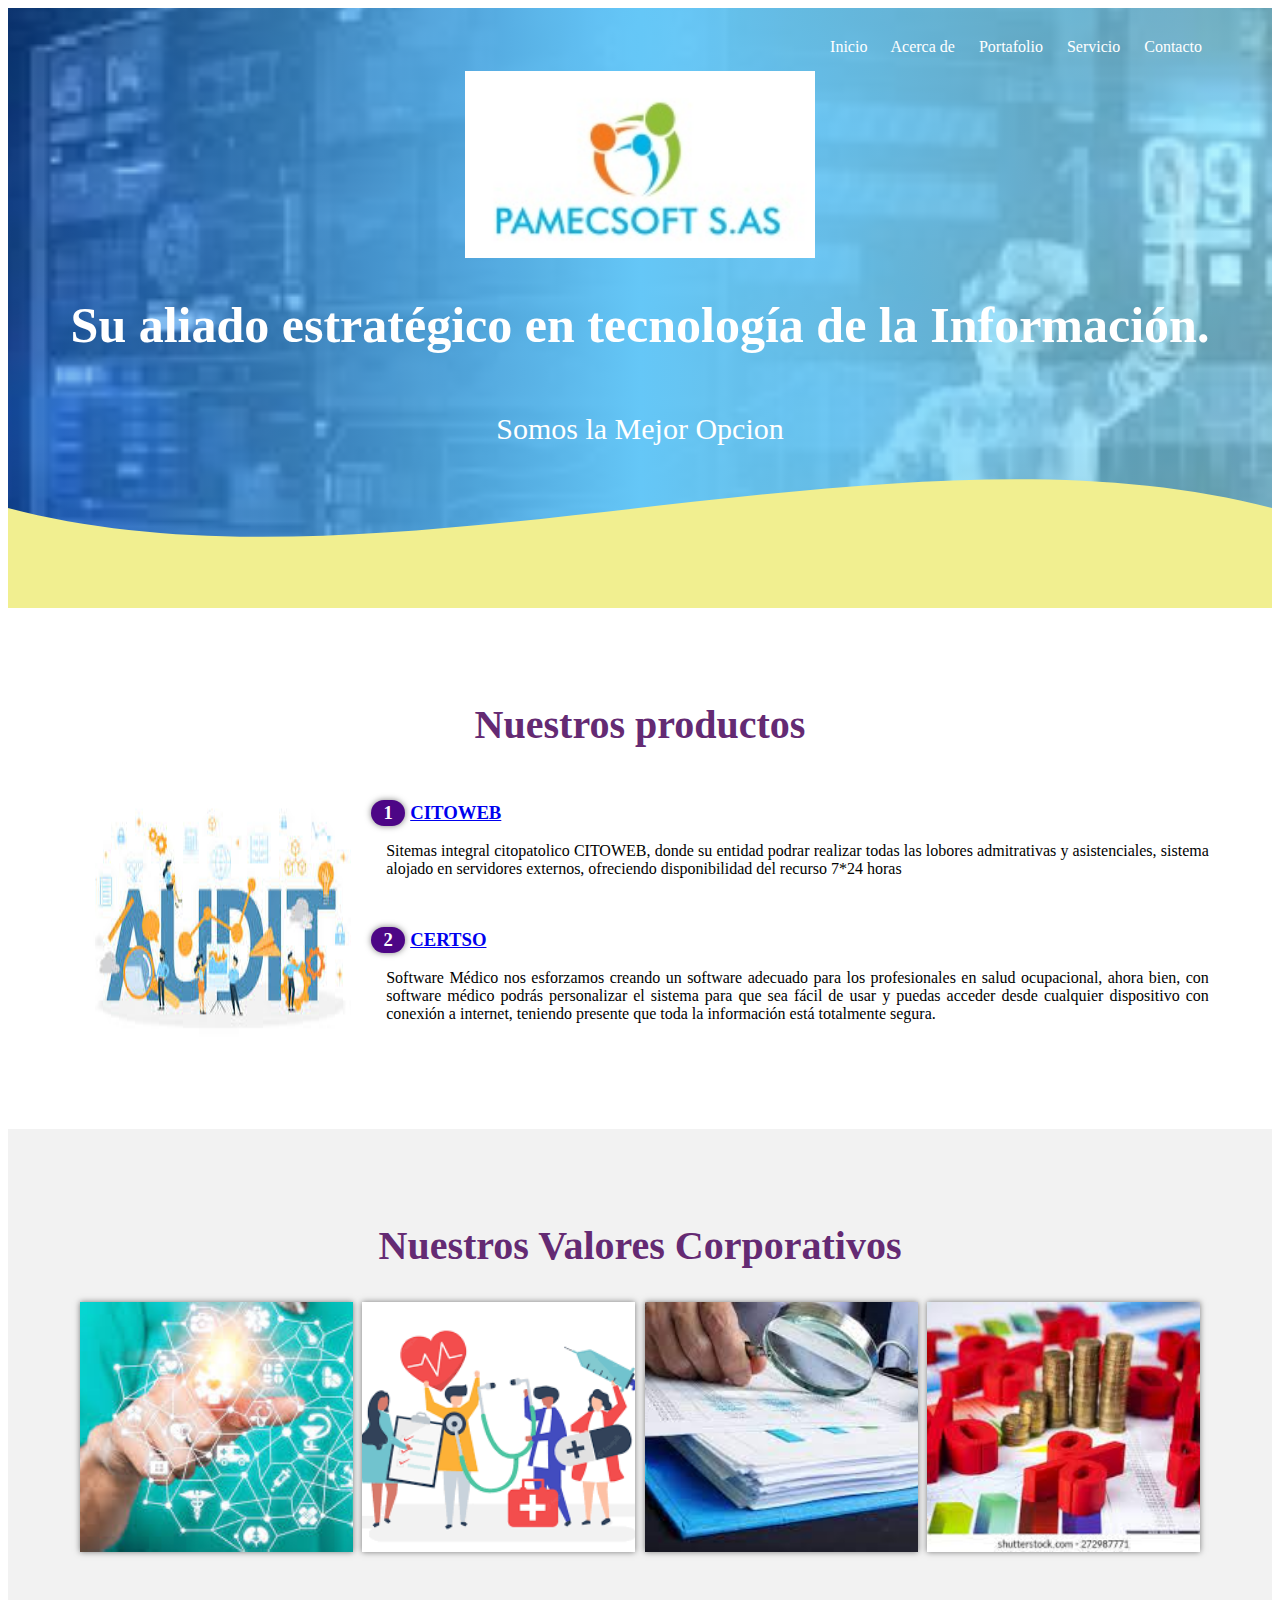
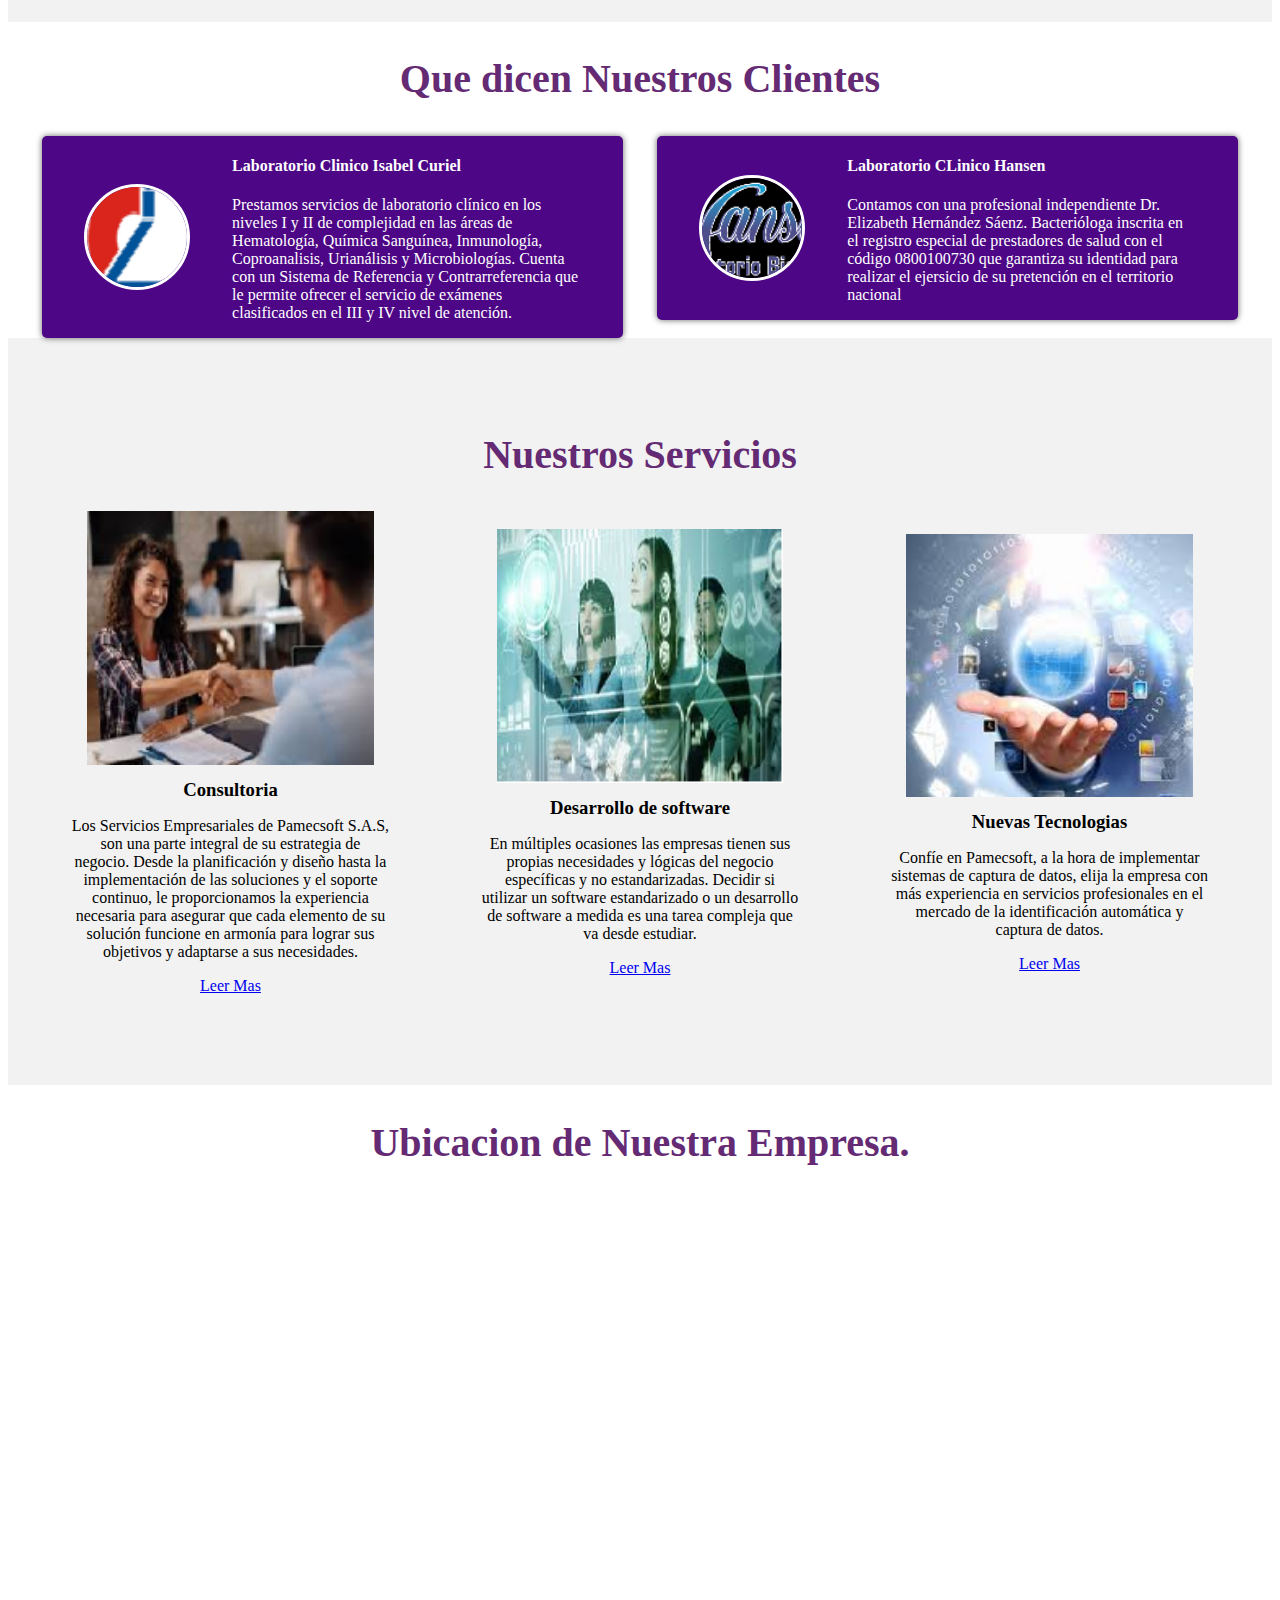
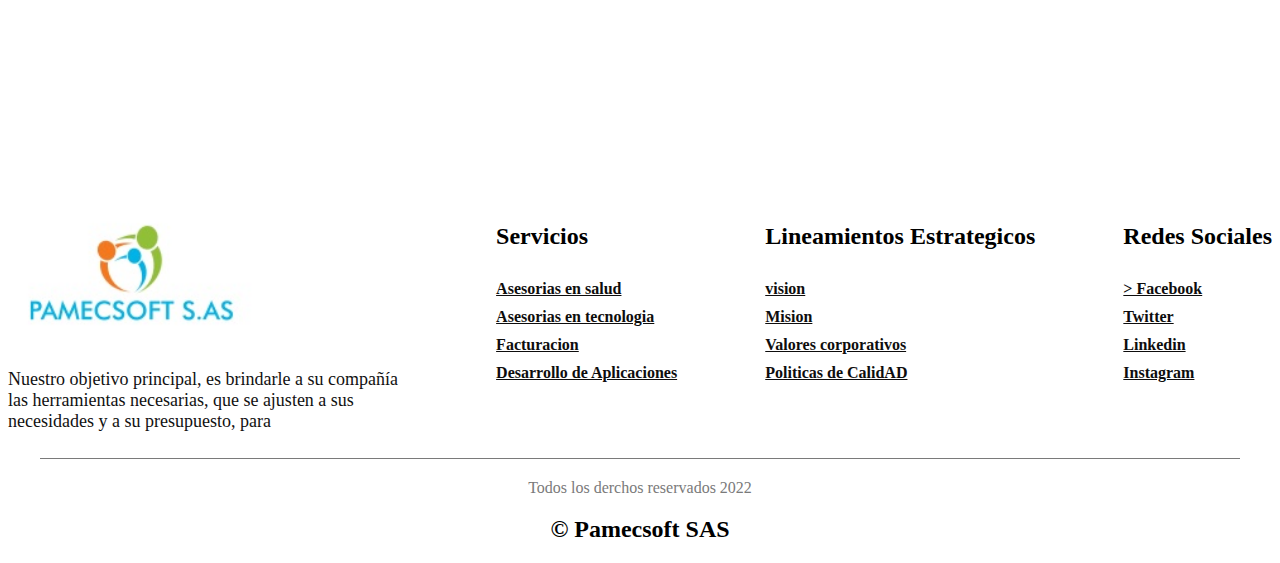
==== commit be82599f: "ultimos ajustes 3" ====
--- a/index.html
+++ b/index.html
@@ -9,9 +9,11 @@
     <link rel="stylesheet" href="./styles/estilos.css">
     <link rel="stylesheet" href="./styles/footer.css">
     <link rel="stylesshet" href="./bootstrap/bootstrap.min.css">
-    <script type ="text/javascript" scr="./js/bootstrap.min.js"></script>
-    <script src="https://code.jquery.com/jquery-3.6.1.js" integrity="sha256-3zlB5s2uwoUzrXK3BT7AX3FyvojsraNFxCc2vC/7pNI=" crossorigin="anonymous"></script>
-    </head>
+    <!-- CSS only -->
+    <link href="https://cdn.jsdelivr.net/npm/bootstrap@5.2.2/dist/css/bootstrap.min.css" rel="stylesheet" integrity="sha384-Zenh87qX5JnK2Jl0vWa8Ck2rdkQ2Bzep5IDxbcnCeuOxjzrPF/et3URy9Bv1WTRi" crossorigin="anonymous">
+    <!-- JavaScript Bundle with Popper -->
+    <script src="https://cdn.jsdelivr.net/npm/bootstrap@5.2.2/dist/js/bootstrap.bundle.min.js" integrity="sha384-OERcA2EqjJCMA+/3y+gxIOqMEjwtxJY7qPCqsdltbNJuaOe923+mo//f6V8Qbsw3" crossorigin="anonymous"></script>
+</head>
 <body>
     <header>
         <nav>
@@ -22,8 +24,8 @@
             <a href="./paginas/formulario.html">Contacto</a>    
         </nav>
         <section class="textos-header">
-            <div class="logocabaza">
-                <img src="./img/LOGO_PAMECSOFT.png " width=350px alt="">
+            <div class="logocabeza">
+                <img src="./img/LOGO_PAMECSOFT.png "  width=350px alt="">
             </div>
             <h1>Su aliado estratégico en tecnología de la Información.</h1>
             <h2>Somos la Mejor Opcion</h2>
@@ -141,11 +143,10 @@
                 <div class="terms">
                     <p>
                         Nuestro objetivo principal, es brindarle a su compañía las herramientas
-                        necesarias, que se ajusten a sus necesidades y a su presupuesto, para 
-                        contribuir al excelente desempeño de su organización.
+                        necesarias, que se ajusten a sus necesidades y a su presupuesto, para                     
                     </p>
                 </div>
-            </div>
+                </div>
             <div class="box__footer">
                 <h2>Servicios</h2>
                 <a href="./paginas/consultoria.html">Asesorias en salud</a>
--- a/styles/estilos.css
+++ b/styles/estilos.css
@@ -18,7 +18,7 @@
 
 .titulo{
     color: #642A73;
-    font-siza:30px;
+    font-size:40px;
     text-align:center;
     margin-botton:60px;
 }
@@ -40,9 +40,9 @@
 
 nav > a{
     color:#fff;
-    font-weight:300;
+    font-weight:400;
     text-decoration: none;
-    margin-right:10px;
+    margin-right:20px;
 }
 
 nav > a:hover{
--- a/styles/footer.css
+++ b/styles/footer.css
@@ -24,21 +24,21 @@
 }
 
 .box__footer .terms{
-    max-width: 250px;
-    margin-top: 20px;
+    max-width: 400px;
+    margin-top: 10px;
     font-weight: 500;
-    color:#7a7a7a;
+    color:#111111;
     font-size: 18px;
     }
 .box__foter h2{
     margin-bottom: 30px;
-    color:#343434;
+    color:#642A73;
     font-weight: 700;
 }
 
 .box__footer a{
  margin-top:10px;
- color:#7a7a7a;
+ color:#0e0d0d;
  font-weight: 600;
 }
 
